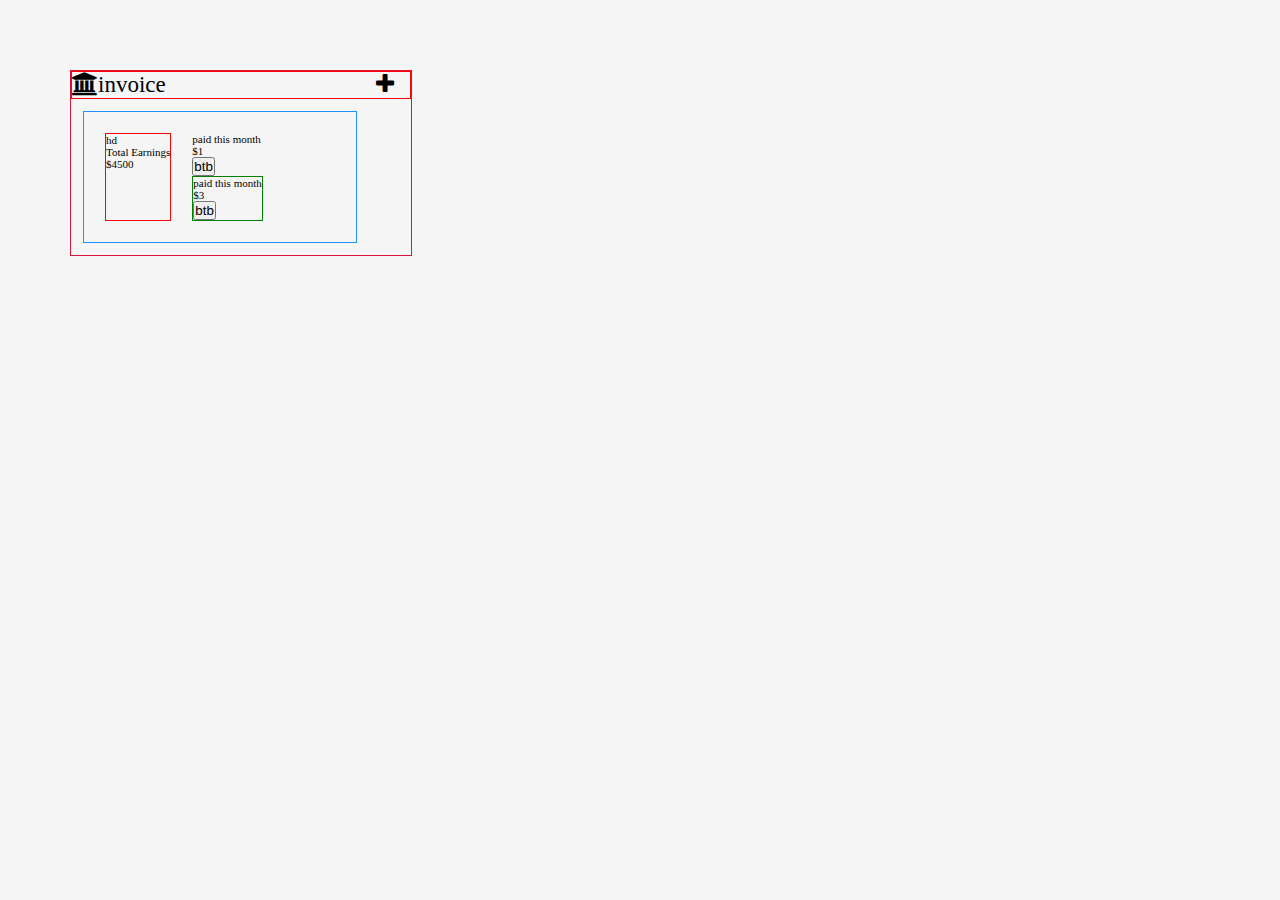
==== index.html @ e3cabc9b "invoice" ====
<!DOCTYPE html>
<html lang="en">
<head>
    <meta charset="UTF-8">
    <meta name="viewport" content="width=device-width, initial-scale=1.0">
    <title>invoice</title>
    <link rel="stylesheet" href="style.css"> 
    <link rel="stylesheet" href="https://cdnjs.cloudflare.com/ajax/libs/font-awesome/4.7.0/css/font-awesome.min.css">
</head>
<body>
     <div id="invoice">
        <div class="header"> 
            <p><i class="fa fa-university" aria-hidden="true"></i></p>
            <p>invoice</p>
            <p class="adding"><i class="fa fa-plus" aria-hidden="true"></i></p>
        </div>
        <div class="calculate">
            <div class="totalEarning">
                <p>hd</p>
                <p>Total Earnings</p>
                <p>$4500</p>
             </div>
            <div class="paidThisMonth">
                <div class="paid1">
                    <p>paid this month</p>
                    <p>$1</p>   <input type="button" name="btn" placeholder="btn" value="btb" />
       
                </div>
                <div class="paid2">
                    <p>paid this month</p>
                    <p>$3</p>
                    <input type="button" name="btn" placeholder="btn" value="btb" />
                </div>
            </div>
        </div>
     </div>
</body>
</html>
---- style.css ----
@import url('https://fonts.googleapis.com/css2?family=Open+Sans&family=Orbitron&display=swap');

*{
    margin: 0px;
    padding: 0px;
    
}
body{
    background-color: whitesmoke;
    font-size: 23px;
    border: 1px solid crimson;
    margin: 70px;
    width: 340px;
}

.header{
    background-color: whitesmoke;
    border:1px solid  red;
    display: flex;
    flex: 1;
}
.adding{
    margin-left: 210px;
}
.calculate{
    display: flex;
    flex: 1;
    padding: 21px;
    border: 1px solid dodgerblue;
    width: 230px;
    margin: 12px;
    font-size: 11px;
    grid-gap: 21px;
    grid-template-rows: 1fr 1fr 1fr;
    grid-template-columns: 1fr 1fr 1fr 1fr 1fr;
}
.totalEarning{
    grid-row: 1/3;
    grid-column: 1/2;
    border: 1px solid red;
}

.paidi{
    border: 1px solid yellow;
    grid-row: 1/2;
    grid-column: 2/3;
}
.paid2{
    border: 1px solid green;
    grid-row: 2/3;
    grid-column: 2/3;
}
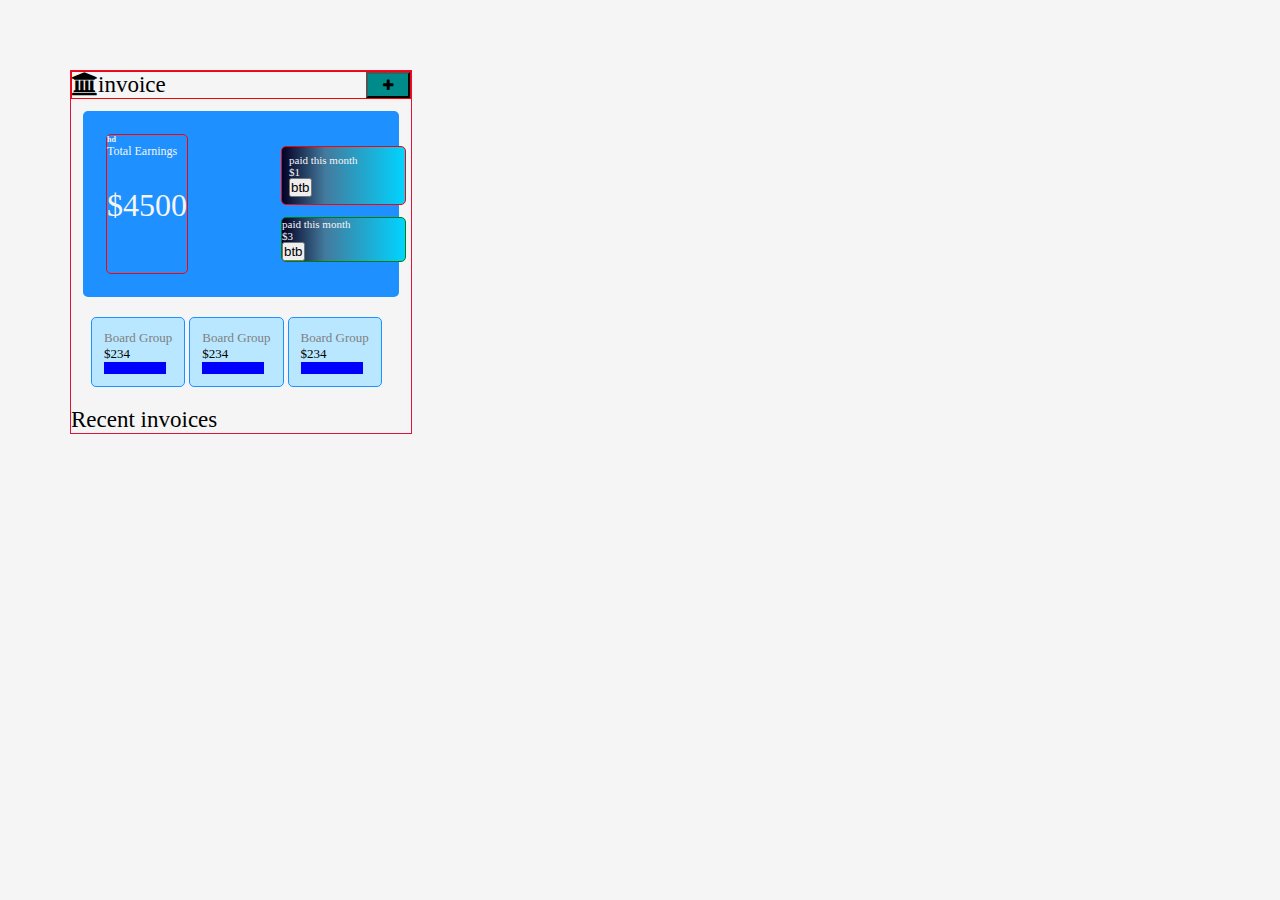
==== commit 322b7f5e: "invoice 1" ====
--- a/index.html
+++ b/index.html
@@ -1,30 +1,33 @@
 <!DOCTYPE html>
 <html lang="en">
+
 <head>
     <meta charset="UTF-8">
     <meta name="viewport" content="width=device-width, initial-scale=1.0">
     <title>invoice</title>
-    <link rel="stylesheet" href="style.css"> 
+    <link rel="stylesheet" href="style.css">
     <link rel="stylesheet" href="https://cdnjs.cloudflare.com/ajax/libs/font-awesome/4.7.0/css/font-awesome.min.css">
 </head>
+
 <body>
-     <div id="invoice">
-        <div class="header"> 
+    <div id="invoice">
+        <div class="header">
             <p><i class="fa fa-university" aria-hidden="true"></i></p>
             <p>invoice</p>
-            <p class="adding"><i class="fa fa-plus" aria-hidden="true"></i></p>
+            <button id="adding"><i class="fa fa-plus" aria-hidden="true"></i></button>
         </div>
         <div class="calculate">
             <div class="totalEarning">
-                <p>hd</p>
+                <h6>hd</h6>
                 <p>Total Earnings</p>
-                <p>$4500</p>
-             </div>
+                <p class="dollars">$4500</p>
+            </div>
             <div class="paidThisMonth">
                 <div class="paid1">
                     <p>paid this month</p>
-                    <p>$1</p>   <input type="button" name="btn" placeholder="btn" value="btb" />
-       
+                    <p>$1</p>
+                    <input type="button" name="btn" placeholder="btn" value="btb" />
+
                 </div>
                 <div class="paid2">
                     <p>paid this month</p>
@@ -33,6 +36,32 @@
                 </div>
             </div>
         </div>
-     </div>
+        <div class="BoardNames">
+            <div class="boardGame">
+                <p>Board Group </p>
+                <p> $234 </p>
+                <div class="horizontal"></div>
+            </div>
+            <div class="boardGame">
+                <p>Board Group </p>
+                <p> $234 </p>
+                <div class="horizontal"></div>
+            </div>
+            <div class="boardGame">
+                <p>Board Group </p>
+                <p> $234 </p>
+                <div class="horizontal"></div>
+            </div>
+        </div>
+        <div class="Recent Invoices">
+            <p>Recent invoices </p>
+            <div id ="RecentInvoiceAdd"></div>
+        </div>
+    </div>
+    <div id="res"">
+        
+    </div>
+
+    <script src="script.js"></script>
 </body>
-</html>                                                                                                                                                                                                                                                                                                                                                                                                                                                                                                                                                                                                         +</html>--- a/style.css
+++ b/style.css
@@ -19,15 +19,24 @@
     display: flex;
     flex: 1;
 }
-.adding{
-    margin-left: 210px;
+#adding{
+    margin-left: 200px;
+    width: 120px;
+    background-color: darkcyan;
 }
+/* button{
+    width: 12px;
+    margin-left: 210;
+} */
 .calculate{
     display: flex;
     flex: 1;
     padding: 21px;
-    border: 1px solid dodgerblue;
-    width: 230px;
+    border: 2px solid dodgerblue;
+    border-radius: 5px;
+    background-color: dodgerblue;
+    color: whitesmoke;
+    width: 270px;
     margin: 12px;
     font-size: 11px;
     grid-gap: 21px;
@@ -36,17 +45,64 @@
 }
 .totalEarning{
     grid-row: 1/3;
-    grid-column: 1/2;
+    grid-column: 1/3;
     border: 1px solid red;
+    border-radius: 5px;
+    font-size: 12px;
+}
+.paidThisMonth{
+    margin-left: 60px;
 }
 
-.paidi{
-    border: 1px solid yellow;
+.paid1{
     grid-row: 1/2;
     grid-column: 2/3;
+    border: 1px solid red;
+    padding: 7px;
+    background: rgb(2,0,36);
+    background: linear-gradient(90deg, rgba(2,0,36,1) 0%, rgba(71,120,147,0.9066001400560224) 35%, rgba(0,212,255,1) 100%);
+    margin: 12px;
+    border-radius: 5px;
 }
 .paid2{
     border: 1px solid green;
+    border-radius: 5px;
     grid-row: 2/3;
     grid-column: 2/3;
+    width: 123px;
+    background: rgb(2,0,36);
+    background: linear-gradient(90deg, rgba(2,0,36,1) 0%, rgba(71,120,147,0.9066001400560224) 35%, rgba(0,212,255,1) 100%);
+    margin: 12px;
 }
+div > .dollars{
+    font-size: 32px;
+    margin-top: 28px;
+}
+
+.BoardNames{
+    display: flex;
+    flex: 1;
+    margin: 18px;
+    font-size: 13px;
+}
+.boardGame{
+    color: grey;
+    padding: 12px;
+    border: 1px solid dodgerblue;
+    margin: 2px;
+    border-radius: 5px;
+    background: #b8e7ff;
+}
+.boardGame > p + p {
+    color: black;
+}
+.horizontal{
+    width: 62px;
+    height: 12px;
+    background: blue;
+}
+#res{
+    display:  flex;
+    flex: 1;
+}
+
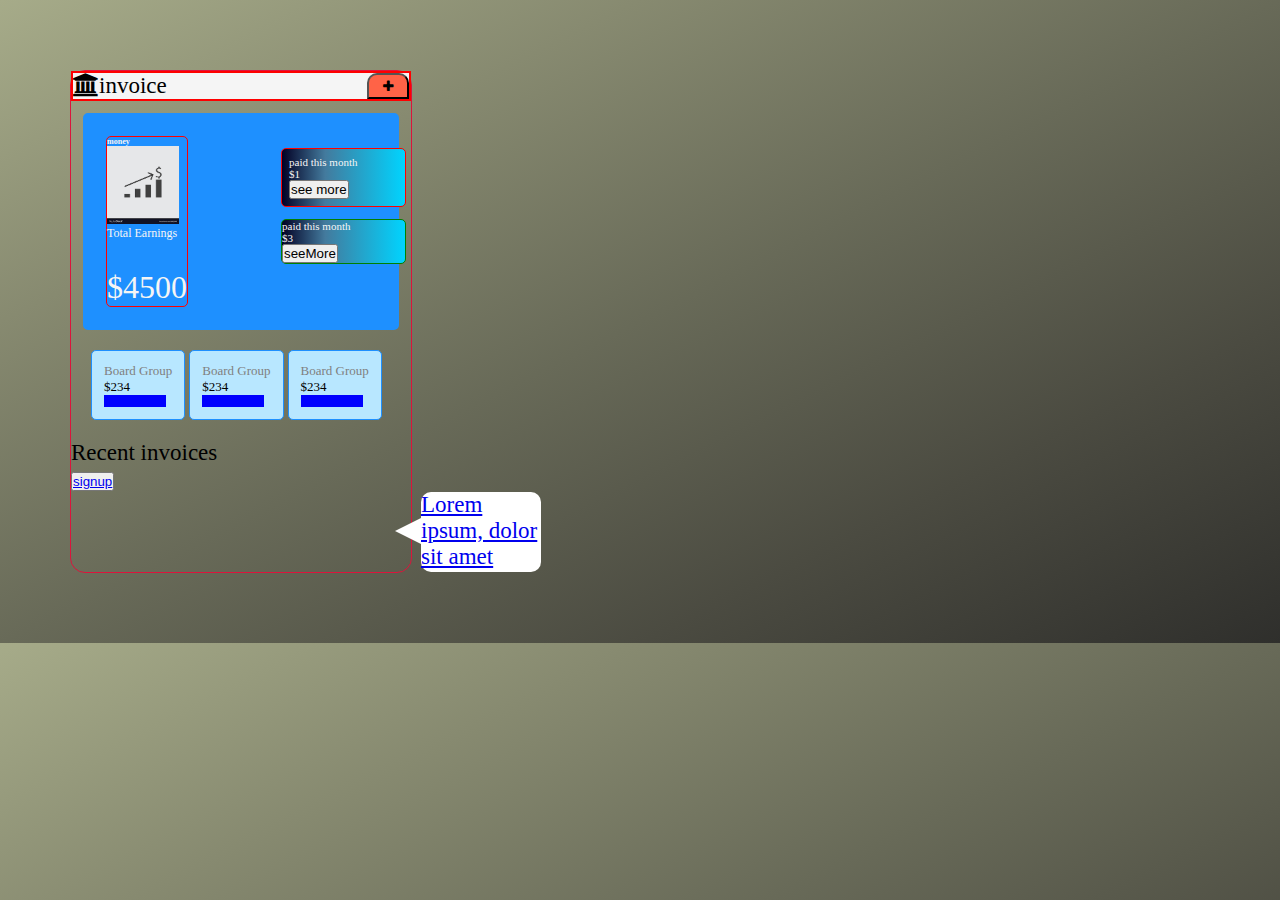
==== commit ad9eab32: "invoices 5" ====
--- a/index.html
+++ b/index.html
@@ -18,21 +18,21 @@
         </div>
         <div class="calculate">
             <div class="totalEarning">
-                <h6>hd</h6>
+                <h6>money <img src="img/ne.png"></h6>
                 <p>Total Earnings</p>
-                <p class="dollars">$4500</p>
+                <p id="dollars">$4500</p>
             </div>
             <div class="paidThisMonth">
                 <div class="paid1">
                     <p>paid this month</p>
                     <p>$1</p>
-                    <input type="button" name="btn" placeholder="btn" value="btb" />
+                    <input type="button" name="btn" placeholder="btn" value="see more" />
 
                 </div>
                 <div class="paid2">
                     <p>paid this month</p>
                     <p>$3</p>
-                    <input type="button" name="btn" placeholder="btn" value="btb" />
+                    <input type="button" name="btn" placeholder="btn" value="seeMore" />
                 </div>
             </div>
         </div>
@@ -55,13 +55,26 @@
         </div>
         <div class="Recent Invoices">
             <p>Recent invoices </p>
-            <div id ="RecentInvoiceAdd"></div>
+            <div id="RecentInvoiceAdd"></div>
         </div>
     </div>
+
+
+
+
+    
+
     <div id="res"">
-        
+        <div id=" result"></div>
     </div>
+    <!-- see more  -->
+    <button><a href="/home/milind/MasaiSchool/Module1/ne/signup/index.html">signup</button>
 
+    <!-- rectangle  -->
+    <div id="talkbubble">
+        <p>Lorem ipsum, dolor sit amet </p>
+    </div>
     <script src="script.js"></script>
 </body>
+
 </html>--- a/style.css
+++ b/style.css
@@ -3,26 +3,27 @@
 *{
     margin: 0px;
     padding: 0px;
-    
 }
 body{
-    background-color: whitesmoke;
+    background-image: linear-gradient(to right bottom, #a6ab89, #878a70, #686a58, #4b4b41, #2f2f2c);
     font-size: 23px;
     border: 1px solid crimson;
     margin: 70px;
     width: 340px;
+    border-radius: 15px;
 }
 
 .header{
     background-color: whitesmoke;
-    border:1px solid  red;
+    border:2px solid  red;
     display: flex;
     flex: 1;
 }
 #adding{
     margin-left: 200px;
     width: 120px;
-    background-color: darkcyan;
+    border-radius: 10px 10px 0px 0px;
+    background-color: tomato;
 }
 /* button{
     width: 12px;
@@ -74,7 +75,7 @@
     background: linear-gradient(90deg, rgba(2,0,36,1) 0%, rgba(71,120,147,0.9066001400560224) 35%, rgba(0,212,255,1) 100%);
     margin: 12px;
 }
-div > .dollars{
+div > #dollars{
     font-size: 32px;
     margin-top: 28px;
 }
@@ -101,8 +102,46 @@
     height: 12px;
     background: blue;
 }
-#res{
-    display:  flex;
+/* #res{
+    display:  flex; 
+    flex: 1;
+} */
+#result{
+    padding: 12px;
+    display:  flex; 
     flex: 1;
 }
 
+img{
+    width: 72px;
+}
+
+#talkbubble {
+        width: 120px;
+        height: 80px;
+        margin-left: 350px;
+        background: white;
+        position: relative;
+        -moz-border-radius: 10px;
+        -webkit-border-radius: 10px;
+        border-radius: 10px;
+      }
+     
+    
+    /* box-sizing: border-box; */
+
+#talkbubble:before {
+    content: "";
+    position: absolute;
+    right: 100%;
+    top: 26px;
+    width: 0;
+    height: 0;
+    border-top: 13px solid transparent;
+    border-right: 26px solid white;
+    border-bottom: 13px solid transparent;
+  }
+  .invoice{
+      display: flex;
+  }
+  
